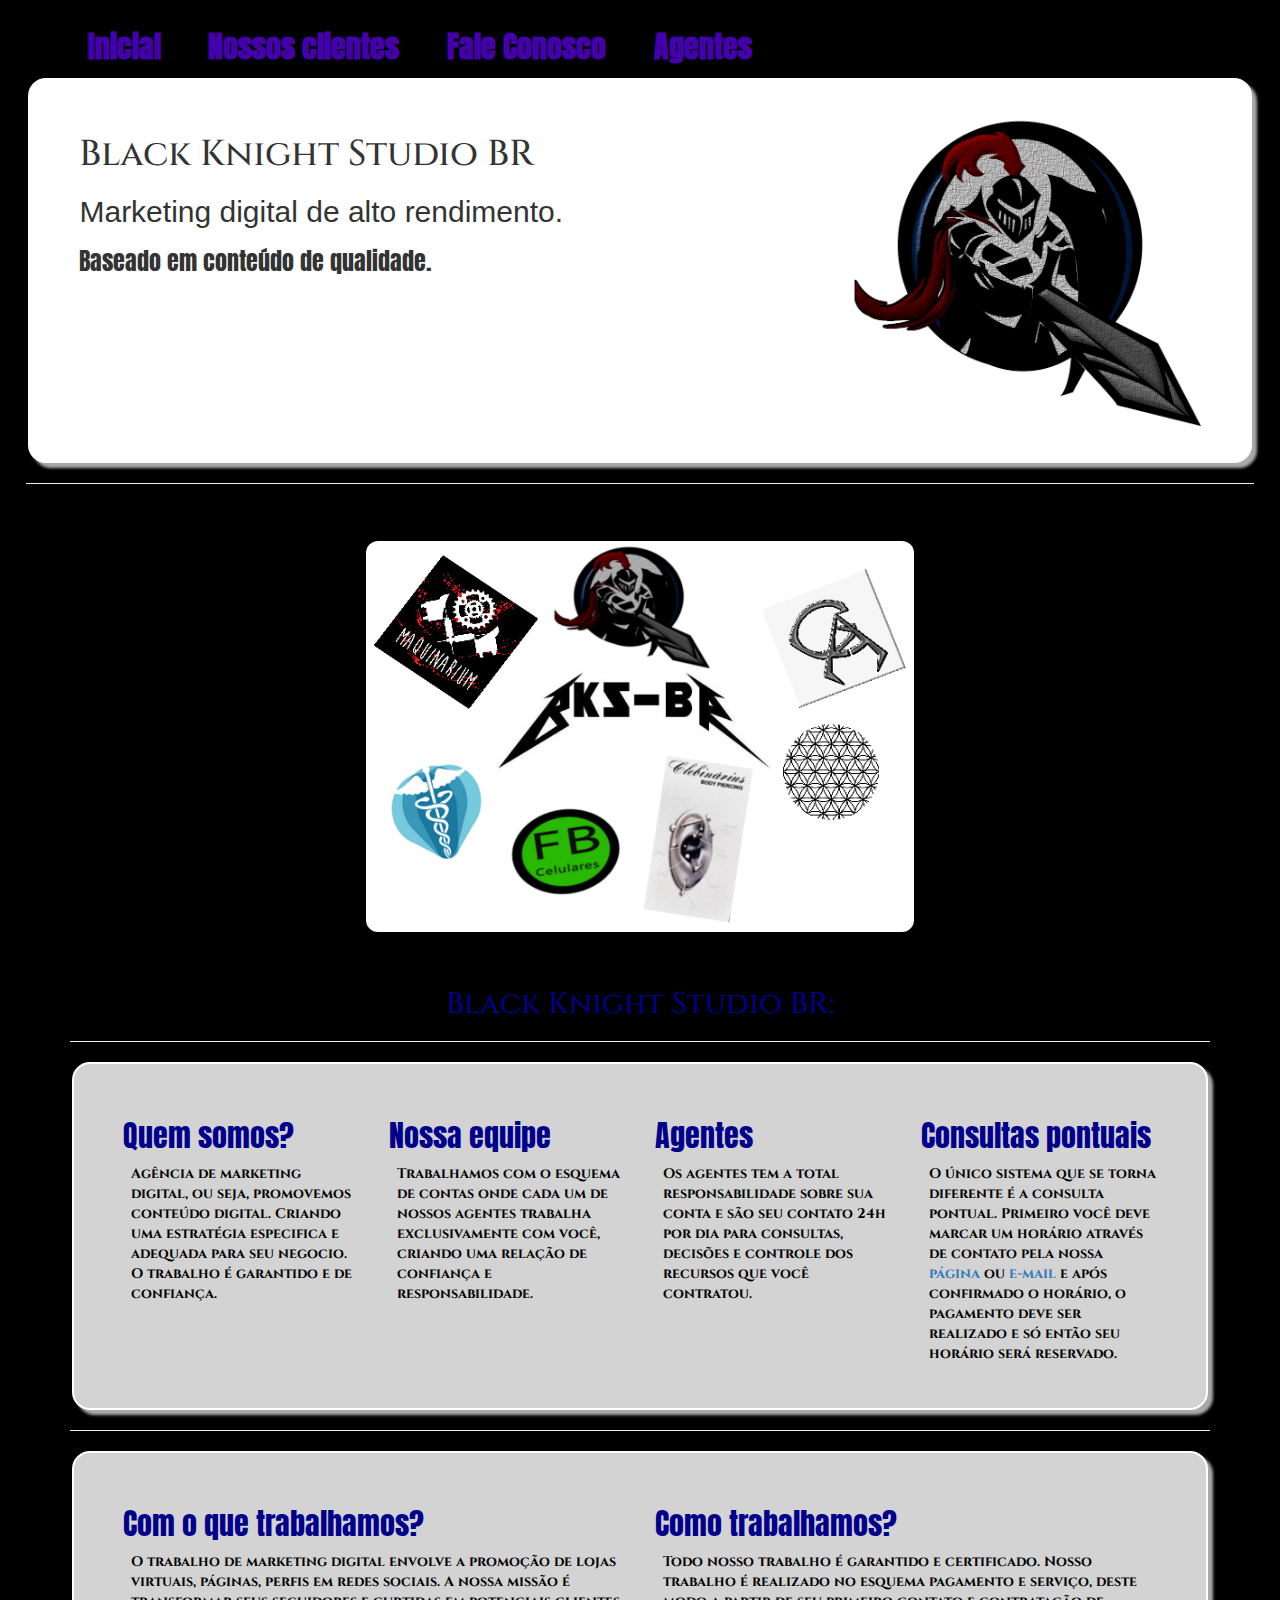
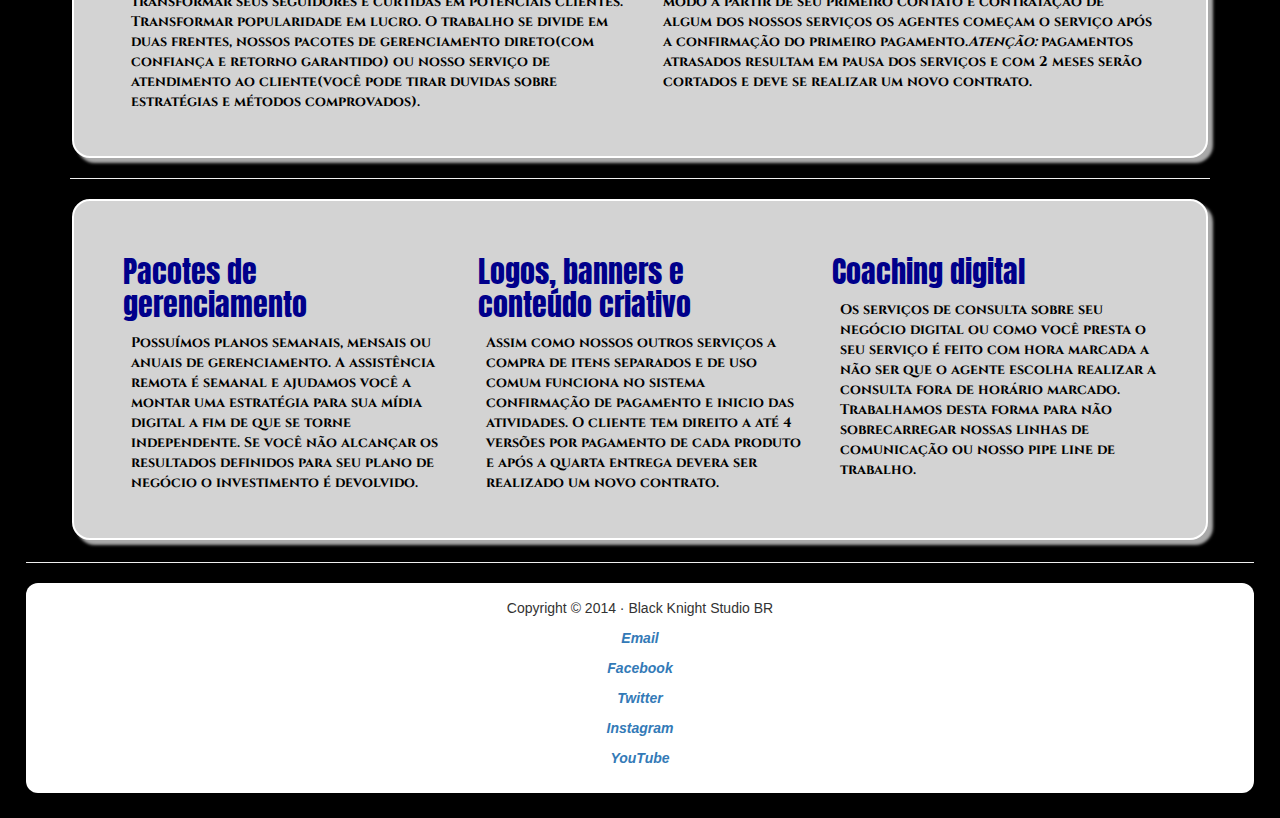
==== BKS/index.html @ efe03931 "Primeira adição de arquivos ao git." ====
<!DOCTYPE html>
<html lang="pt">
  <head>
    <title>Black Knight Studio BR</title>
    <meta charset="UTF-8">
    <meta name="viewport" content="width=device-width, initial-scale=1.0">
    <link rel="stylesheet" href="_css/bootstrap.min.css">
    <link rel="stylesheet" type="text/css" href="_css/estilo.css">
    <link rel="stylesheet" type="text/css" href="_css/index.css">
    <link rel="stylesheet" href="//normalize-css.google.code.com/svn/trunk/normalize.css">
    <script type="text/javascript" src="_js/jquery-3.1.1.js"></script>
    <script type="text/javascript" src="_js/bootstrap.min.js"></script>
    <script type="text/javascript">
      (function(i,s,o,g,r,a,m){i['GoogleAnalyticsObject']=r;i[r]=i[r]||function(){
        (i[r].q=i[r].q||[]).push(arguments)},i[r].l=1*new Date();a=s.createElement(o),
        m=s.getElementsByTagName(o)[0];a.async=1;a.src=g;m.parentNode.insertBefore(a,m)
              })(window,document,'script','//www.google-analytics.com/analytics.js','ga');

      ga('create', 'UA-93220339-1', 'auto');
      ga('send', 'pageview');
    </script>
    <script>
      (function(i,s,o,g,r,a,m){i['GoogleAnalyticsObject']=r;i[r]=i[r]||function(){
      (i[r].q=i[r].q||[]).push(arguments)},i[r].l=1*new Date();a=s.createElement(o),
      m=s.getElementsByTagName(o)[0];a.async=1;a.src=g;m.parentNode.insertBefore(a,m)
      })(window,document,'script','https://www.google-analytics.com/analytics.js','ga');

      ga('create', 'UA-93278621-1', 'auto');
      ga('send', 'pageview');
      </script>
  </head>
  <body>

      <header>
          <nav id="menu">
                <ul id="barraNav">
                    <li><a href="index.html"> Inicial </a></li>
                    <li><a href="clientes.html"> Nossos clientes </a></li>
                    <li><a href="contato.html"> Fale Conosco</a></li>
                    <li><a href="agentes.html"> Agentes</a></li>

                </ul>
          </nav>


            <div class="row cabecalho">
              <div class="col-md-8">
                    <h1 class="tituloBks">Black Knight Studio BR</h1>
                    <h2 class="subtituloBks">Marketing digital de alto rendimento.</h2>
                    <h3 class="subtituloLema">Baseado em conteúdo de qualidade.</h3>
              </div>

              <div class="col-md-4">
                <img id="icone" src="_imagens/LogoNovo.png" alt="Logo oficial Black Knight Studio BR" data-toggle="modal" data-target="#project1">
              </div>
            </div>
      </header>

    <hr>

    <div class="row bannerRow">
      <div class="col-md-6 bannerCol">
        <img class="banner" src="_imagens/BannerNovo.png" alt="Banner com os clientes BKS-BR.">
      </div>
    </div>

    <section class="container">
      <h2 class="tituloBks text-center">Black Knight Studio BR:</h2>
      <hr>
          <div class="row">
            <div class="col-md-3">
              <article >
                <h2 class="subtituloLema t1">Quem somos?</h2>
                <p class="tituloBks p1">Agência de marketing digital, ou seja,
                promovemos conteúdo digital. Criando uma estratégia especifica e
                adequada para seu negocio. O trabalho é garantido e de confiança. </p>
              </article>
          </div>

          <div class="col-md-3">
            <article >
              <h2 class="subtituloLema t1">Nossa equipe</h2>
              <p class="tituloBks p1">Trabalhamos com o esquema de contas onde cada
                 um de nossos agentes trabalha exclusivamente com você, criando
                 uma relação de confiança e responsabilidade.</p>
            </article>
         </div>

         <div class="col-md-3">
           <article >
             <h2 class="subtituloLema t1">Agentes</h2>
             <p class="tituloBks p1">Os agentes tem a total responsabilidade
               sobre sua conta e são seu contato 24h por dia para consultas,
               decisões e controle dos recursos que você contratou.</p>
           </article>
        </div>

        <div class="col-md-3">
          <article >
            <h2 class="subtituloLema t1">Consultas pontuais</h2>
            <p class="tituloBks p1">O único sistema que se torna diferente é a
              consulta pontual. Primeiro você deve marcar um horário através de
              contato pela nossa <a href="https://www.facebook.com/BlackKnightStudioBR" target="blank">página</a> ou <a href="mailto:blackknight@blackknightstudio.com.br">e-mail</a> e após confirmado o horário,
              o pagamento deve ser realizado e só então seu horário será reservado.</p>
          </article>
       </div>
        </div>

        <hr>

        <div class="row ">
          <div class="col-md-6">
              <article>
                <h2 class="subtituloLema t1">Com o que trabalhamos?</h2>
                <p class="tituloBks p1">O trabalho de marketing digital envolve a promoção de lojas virtuais,
                   páginas, perfis em redes sociais. A nossa missão é transformar seus
                 seguidores e curtidas em potenciais clientes. Transformar popularidade
               em lucro. O trabalho se divide em duas frentes, nossos pacotes de
               gerenciamento direto(com confiança e retorno garantido) ou nosso serviço
             de atendimento ao cliente(você pode tirar duvidas sobre estratégias e
             métodos comprovados). </p>
              </article>
          </div>

          <div class="col-md-6">
              <article>
                <h2 class="subtituloLema t1">Como trabalhamos?</h2>
                <p class="tituloBks p1">Todo nosso trabalho é garantido e
                  certificado. Nosso trabalho é realizado no esquema pagamento e
                   serviço, deste modo a partir de seu primeiro contato e contratação
                   de algum dos nossos serviços os agentes começam o serviço após
                    a confirmação do primeiro pagamento.<em class="text-upper">Atenção:</em>  pagamentos
                    atrasados resultam em pausa dos serviços e com 2 meses serão
                    cortados e deve se realizar um novo contrato. </p>
              </article>
          </div>
        </div>

        <hr>

        <div class="row">
          <div class="col-md-4">
            <article>
              <h2 class="subtituloLema t1">Pacotes de gerenciamento</h2>
              <p class="tituloBks p1">Possuímos planos semanais, mensais ou anuais de gerenciamento.
              A assistência remota é semanal e ajudamos você a montar uma estratégia
            para sua mídia digital a fim de que se torne independente. Se você não alcançar os resultados
            definidos para seu plano de negócio o investimento é devolvido.</p>
            </article>
          </div>

          <div class="col-md-4">
            <article>
              <h2 class="subtituloLema t1">Logos, banners e conteúdo criativo</h2>
              <p class="tituloBks p1">Assim como nossos outros serviços a compra
                 de itens separados e de uso comum funciona no sistema confirmação
                  de pagamento e inicio das atividades. O cliente tem direito a
                  até 4 versões por pagamento de cada produto e após a quarta
                  entrega devera ser realizado um novo contrato.</p>
            </article>
          </div>

          <div class="col-md-4">
            <article>
              <h2 class="subtituloLema t1">Coaching digital</h2>
              <p class="tituloBks p1">Os serviços de consulta sobre seu negócio
                digital ou como você presta o seu serviço é feito com hora
                marcada a não ser que o agente escolha realizar a consulta fora
                de horário marcado. Trabalhamos desta forma para não sobrecarregar
                nossas linhas de comunicação ou nosso pipe line de trabalho. </p>
            </article>
          </div>
        </div>
    </section>

    <hr>

    <footer id="rodape" class="text-center">
        <p>Copyright &copy; 2014  ·  Black Knight Studio
        BR</p>
        <p><a href="mailto:blackknight@blackknightstudio.com.br">Email</a></p>
        <p><a  href="https://www.facebook.com/BlackKnightStudioBR" target="blank" >Facebook</a></p>
        <p><a  href="https://twitter.com/BlackKnightStud" target="blank" >Twitter</a></p>
        <p><a  href="https://www.instagram.com/the_black_ks_studio/" target="blank" >Instagram</a></p>
        <p><a  href="https://www.youtube.com/channel/UCQ59S64awksE1PZslIjzLcQ" target="blank" >YouTube</a></p>
    </footer>
  </body>

  <!-- Modal -->
  <!-- Modal logo bks-br -->
      <div class="modal fade" id="project1" tabindex="-1" role="dialog" aria-labelledby="myModalLabel" aria-hidden="true">
          <div class="modal-dialog">
              <div class="modal-content">
                  <div class="modal-header">
                      <h4 class="modal-title" id="myModalLabel">BKS-BR</h4>
                  </div>
                  <div class="modal-body">
                      <img class="img-responsive" src="_imagens/LogoNovo(1).png" alt="Logo mais a sigla BKS-BR.">
                      A BKS-BR surgiu em 2013 como uma empresa de desenvolvimento
                      de jogos, para construção de capital, começamos a trabalhar
                      com sites e coaching digital, por meados de 2014 a BKS-BR já
                      estava construindo um nome em torno do marketing
                      digital(mesmo que sem intenção) a ideia de desenvolvimento
                      para jogos acabou se tornando obsoleta e oficializamos em
                      2015 nosso papel como agência de marketing digital. 2016
                      foi um ano de muita construção e aprendizado, para afinar
                      nossas bússolas, afinal estávamos navegando em águas
                      desconhecidas. Nosso capitão, Rodrigo Montebello Saboya Brito,
                       estudou ciência da computação na Universidade Federal de
                       Alfenas, tem cursos nas áreas de marketing, marketing digital,
                        inglês avançado, rh, pacote office, segurança do trabalho,
                        ruby on rails, front-end developer, android, economia
                        para pequenos negócios, administração, animação básica,
                        telemarketing e musica. Hoje em dia nosso curso está
                        traçado e as velas estão a todo pano! Seja bem vindo a BKS-BR!
                  </div>
                  <div class="modal-footer">
                      <button type="button" class="btn btn-default" data-dismiss="modal">Fechar</button>
                  </div>
                </div>
              </div>
          </div>
</html>
---- BKS/_css/estilo.css ----
@charset "UTF-8";
@import url(https://fonts.googleapis.com/css?family=Aref+Ruqaa|Anton|Cinzel|Yanon+Kaffeesatz);

body {
  background-color: black;
  margin: 2%;
}

img, embed, object, video {
  max-width: 100%;
}

img {
  transition: 0.5s;
}


/*-----Formatação das colunas e linhas------*/

.row {
  padding: 3%;
  margin: 2px;
  border: 2px solid white;
  box-shadow: 5px 5px 3px darkgrey;
  background-color:lightgrey;
  border-radius: 18px;
}

.container {
  color: darkblue;
}

/*-----Fim formatação das colunas e linhas------*/

/*-----Formatação do cabeçalho-----*/

.cabecalho {
  background-color: white;
  border: none;
}

.tituloBks {
  font-family: 'Cinzel', serif;
}

.subtituloBks {
  font-family: 'Yanone Kaffeesatz', sans-serif;
}

.subtituloLema {
  font-family: 'Anton', sans-serif;
}

#icone {
  position: relative;
  float: right;
  cursor:help;
}

#menu {
  position:static;
}

#barraNav {
  background-color: black;
}

#barraNav li {
  list-style: none;
  display: inline-block;
  padding-left: 22px;
  padding-right: 22px;
}

#barraNav li:hover {
  background-color: blue;
}

#barraNav a{
  color: #4400aa;
  text-decoration:none;
  /*font-family: 'Aref Ruqaa', serif;*/
  font-family: 'Anton', sans-serif;
  font-size: 30px;
  font-weight: bolder;
}

#barraNav a:hover {
    color: #ffffff;
}

/*-----Fim do cabeçalho-----*/

/*-----Formatação do rodapé-----*/
#rodape {
  background-color: white;
  padding: 15px;
  border-radius: 12px;
}

#rodape a {
  text-decoration: none;
  font-style: italic;
  font-weight: bolder;
}

/*-----Fim do rodapé-----*/

/*-----Media queries-----*/

@media screen and (max-width: 800px) {
  body {
    margin-left: auto;
    margin-right: auto;
  }
}

@media screen and (max-width: 991px) {
  #icone {
    max-width: 40%;
    max-height: 60%;
  }
}

/*-----fend of media queries-----*/
---- BKS/_css/index.css ----
.p1 {
  font-weight: bolder;
  margin-left: 8px;
  margin-top: 12px;
  color: black;
}

.t1 {
  margin-right: auto;
  margin-left: auto;
}

.bannerRow {
  box-shadow: none;
  background-color: black;
  border: none;
  margin-left: auto;
  margin-right: auto;
  margin: 0;
}

.bannerCol {
  max-width: 619px;
  max-height: 434px;
  margin-left: auto;
  margin-right: auto;
}

.banner {
  border-radius: 12px;
}

@media screen and (max-width: 480px) {
  .t1 {
    font-size: 130%;
    font-weight: bolder;
  }
}

@media screen and (min-width: 991px ) {
  .bannerCol {
    margin-left: 25%;
    margin-right: 25%;
  }
}
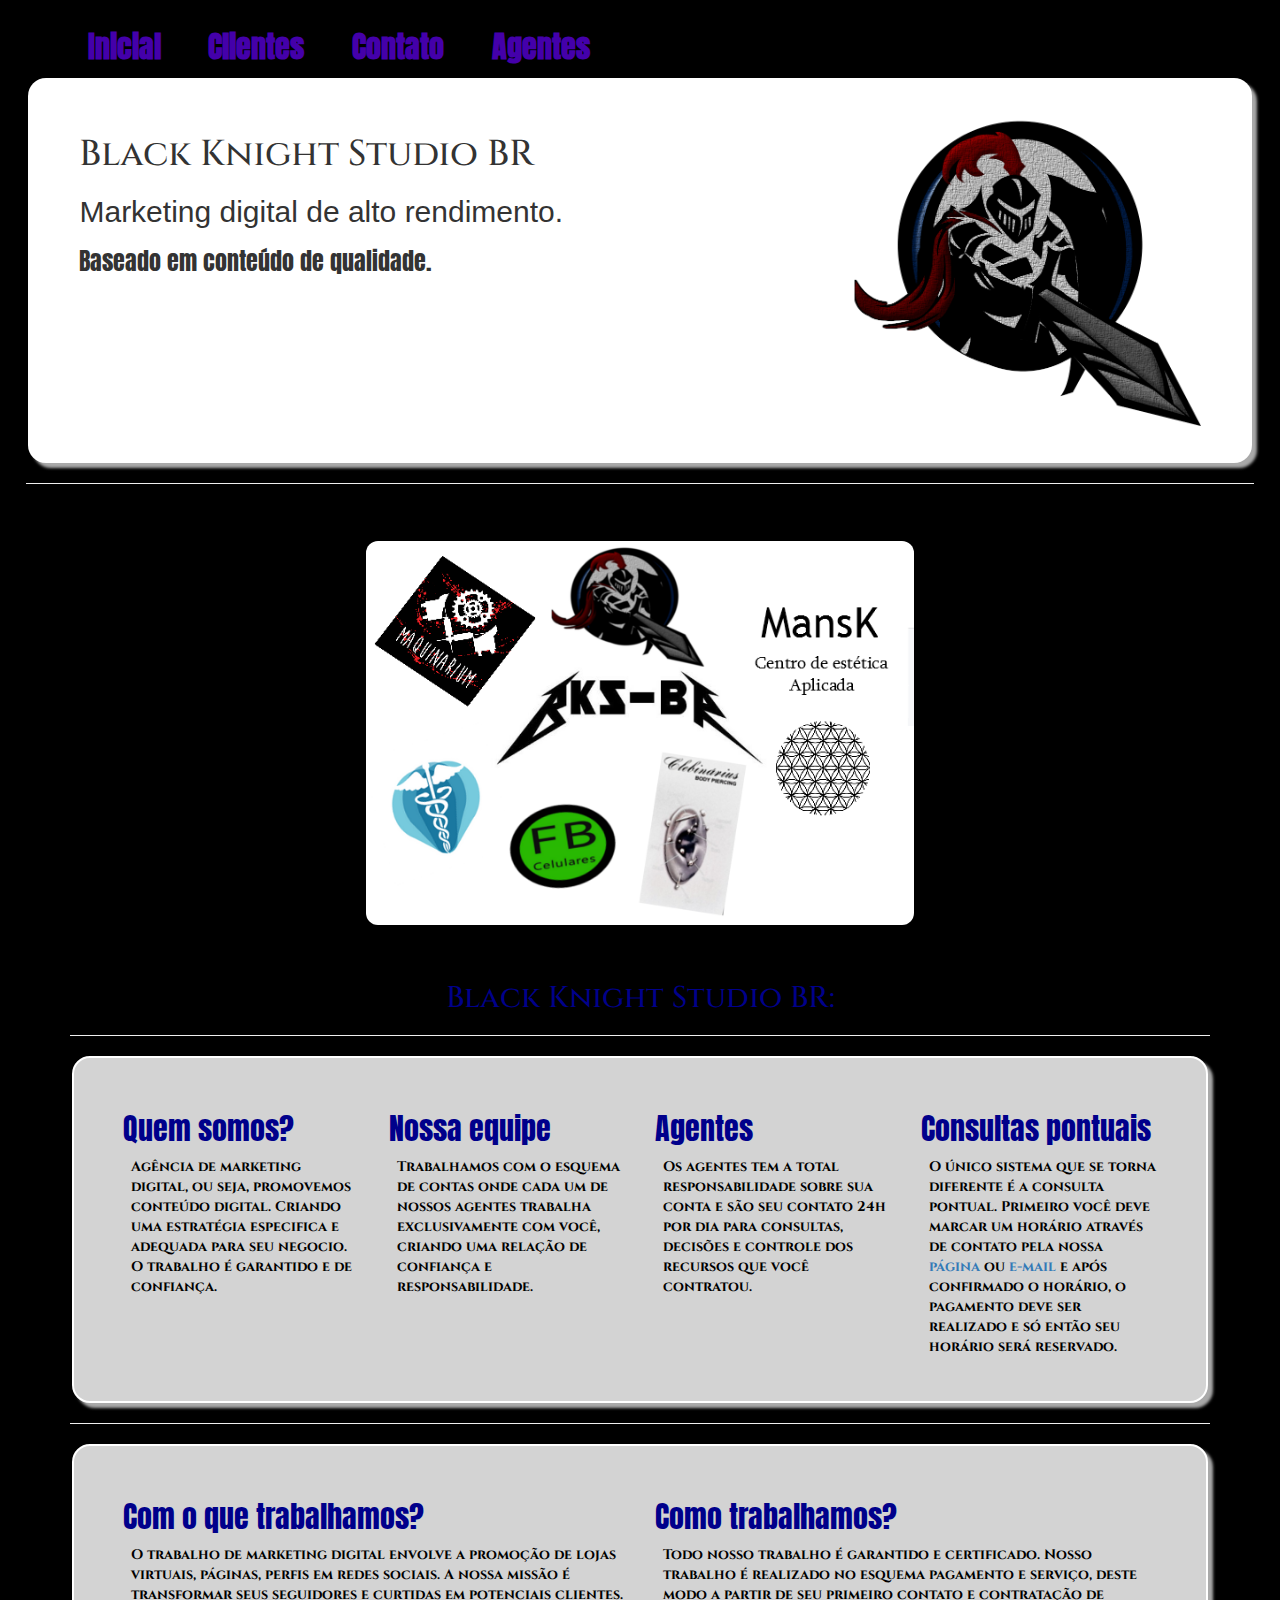
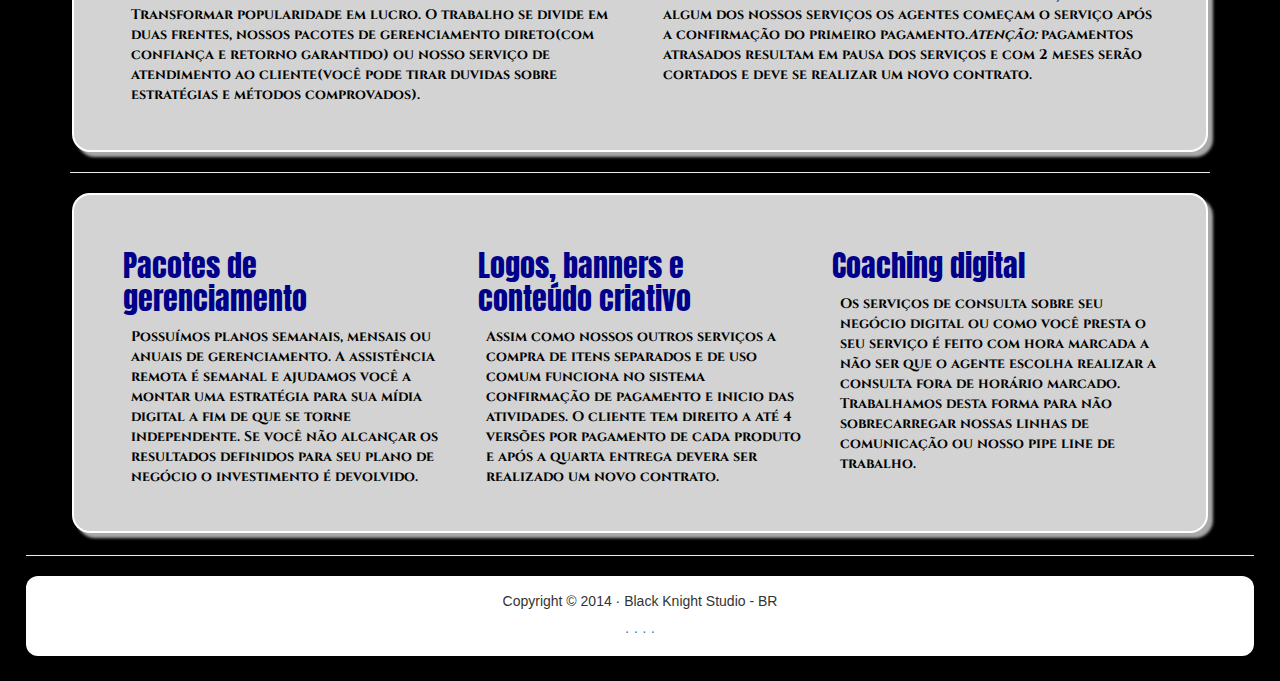
==== commit e6a69b27: "Adição de ícones no lugar de nomes de marcas." ====
--- a/BKS/index.html
+++ b/BKS/index.html
@@ -8,8 +8,6 @@
     <link rel="stylesheet" type="text/css" href="_css/estilo.css">
     <link rel="stylesheet" type="text/css" href="_css/index.css">
     <link rel="stylesheet" href="//normalize-css.google.code.com/svn/trunk/normalize.css">
-    <script type="text/javascript" src="_js/jquery-3.1.1.js"></script>
-    <script type="text/javascript" src="_js/bootstrap.min.js"></script>
     <script type="text/javascript">
       (function(i,s,o,g,r,a,m){i['GoogleAnalyticsObject']=r;i[r]=i[r]||function(){
         (i[r].q=i[r].q||[]).push(arguments)},i[r].l=1*new Date();a=s.createElement(o),
@@ -19,26 +17,17 @@
       ga('create', 'UA-93220339-1', 'auto');
       ga('send', 'pageview');
     </script>
-    <script>
-      (function(i,s,o,g,r,a,m){i['GoogleAnalyticsObject']=r;i[r]=i[r]||function(){
-      (i[r].q=i[r].q||[]).push(arguments)},i[r].l=1*new Date();a=s.createElement(o),
-      m=s.getElementsByTagName(o)[0];a.async=1;a.src=g;m.parentNode.insertBefore(a,m)
-      })(window,document,'script','https://www.google-analytics.com/analytics.js','ga');
-
-      ga('create', 'UA-93278621-1', 'auto');
-      ga('send', 'pageview');
-      </script>
   </head>
   <body>
 
       <header>
           <nav id="menu">
                 <ul id="barraNav">
-                    <li><a href="index.html"> Inicial </a></li>
-                    <li><a href="clientes.html"> Nossos clientes </a></li>
-                    <li><a href="contato.html"> Fale Conosco</a></li>
-                    <li><a href="agentes.html"> Agentes</a></li>
-
+                  <li><a href="index.html"> Inicial </a></li>
+                  <li><a href="clientes.html"> Clientes </a></li>
+                  <li><a href="contato.html"> Contato </a></li>
+                  <li><a href="agentes.html"> Agentes </a></li>
+                  <!--<li><a href="diversao.html"> Diversão </a></li>-->
                 </ul>
           </nav>
 
@@ -176,14 +165,18 @@
     <hr>
 
     <footer id="rodape" class="text-center">
-        <p>Copyright &copy; 2014  ·  Black Knight Studio
-        BR</p>
-        <p><a href="mailto:blackknight@blackknightstudio.com.br">Email</a></p>
-        <p><a  href="https://www.facebook.com/BlackKnightStudioBR" target="blank" >Facebook</a></p>
-        <p><a  href="https://twitter.com/BlackKnightStud" target="blank" >Twitter</a></p>
-        <p><a  href="https://www.instagram.com/the_black_ks_studio/" target="blank" >Instagram</a></p>
-        <p><a  href="https://www.youtube.com/channel/UCQ59S64awksE1PZslIjzLcQ" target="blank" >YouTube</a></p>
+        <p>Copyright &copy; 2014  ·  Black Knight Studio - BR</p>
+        <span><a class="entypo-mail" href="mailto:blackknight@blackknightstudio.com.br">·</a>
+        <a class="brandico-facebook-rect"  href="https://www.facebook.com/BlackKnightStudioBR" target="blank" > · </a>
+        <a class="brandico-twitter-bird"  href="https://twitter.com/BlackKnightStud" target="blank" > · </a>
+        <a class="brandico-instagram"  href="https://www.instagram.com/the_black_ks_studio/" target="blank" > · </a>
+        <a class="entypo-video"  href="https://www.youtube.com/channel/UCQ59S64awksE1PZslIjzLcQ" target="blank" ></a></span>
     </footer>
+
+    <script type="text/javascript" src="_js/jquery-3.1.1.js"></script>
+    <script type="text/javascript" src="_js/bootstrap.min.js"></script>
+    <script type="text/javascript" src="_js/helper.js"></script>
+    <script type="text/javascript" src="_js/Builder.js"></script>
   </body>
 
   <!-- Modal -->
--- a/BKS/_css/estilo.css
+++ b/BKS/_css/estilo.css
@@ -1,5 +1,6 @@
 @charset "UTF-8";
 @import url(https://fonts.googleapis.com/css?family=Aref+Ruqaa|Anton|Cinzel|Yanon+Kaffeesatz);
+@import url(http://weloveiconfonts.com/api/?family=brandico|entypo);
 
 body {
   background-color: black;
@@ -12,6 +13,14 @@
 
 img {
   transition: 0.5s;
+}
+
+[class*="brandico-"]:before {
+  font-family: 'brandico', sans-serif;
+}
+
+[class*="entypo-"]:before {
+  font-family: 'entypo', sans-serif;
 }
 
 
@@ -100,8 +109,6 @@
 
 #rodape a {
   text-decoration: none;
-  font-style: italic;
-  font-weight: bolder;
 }
 
 /*-----Fim do rodapé-----*/
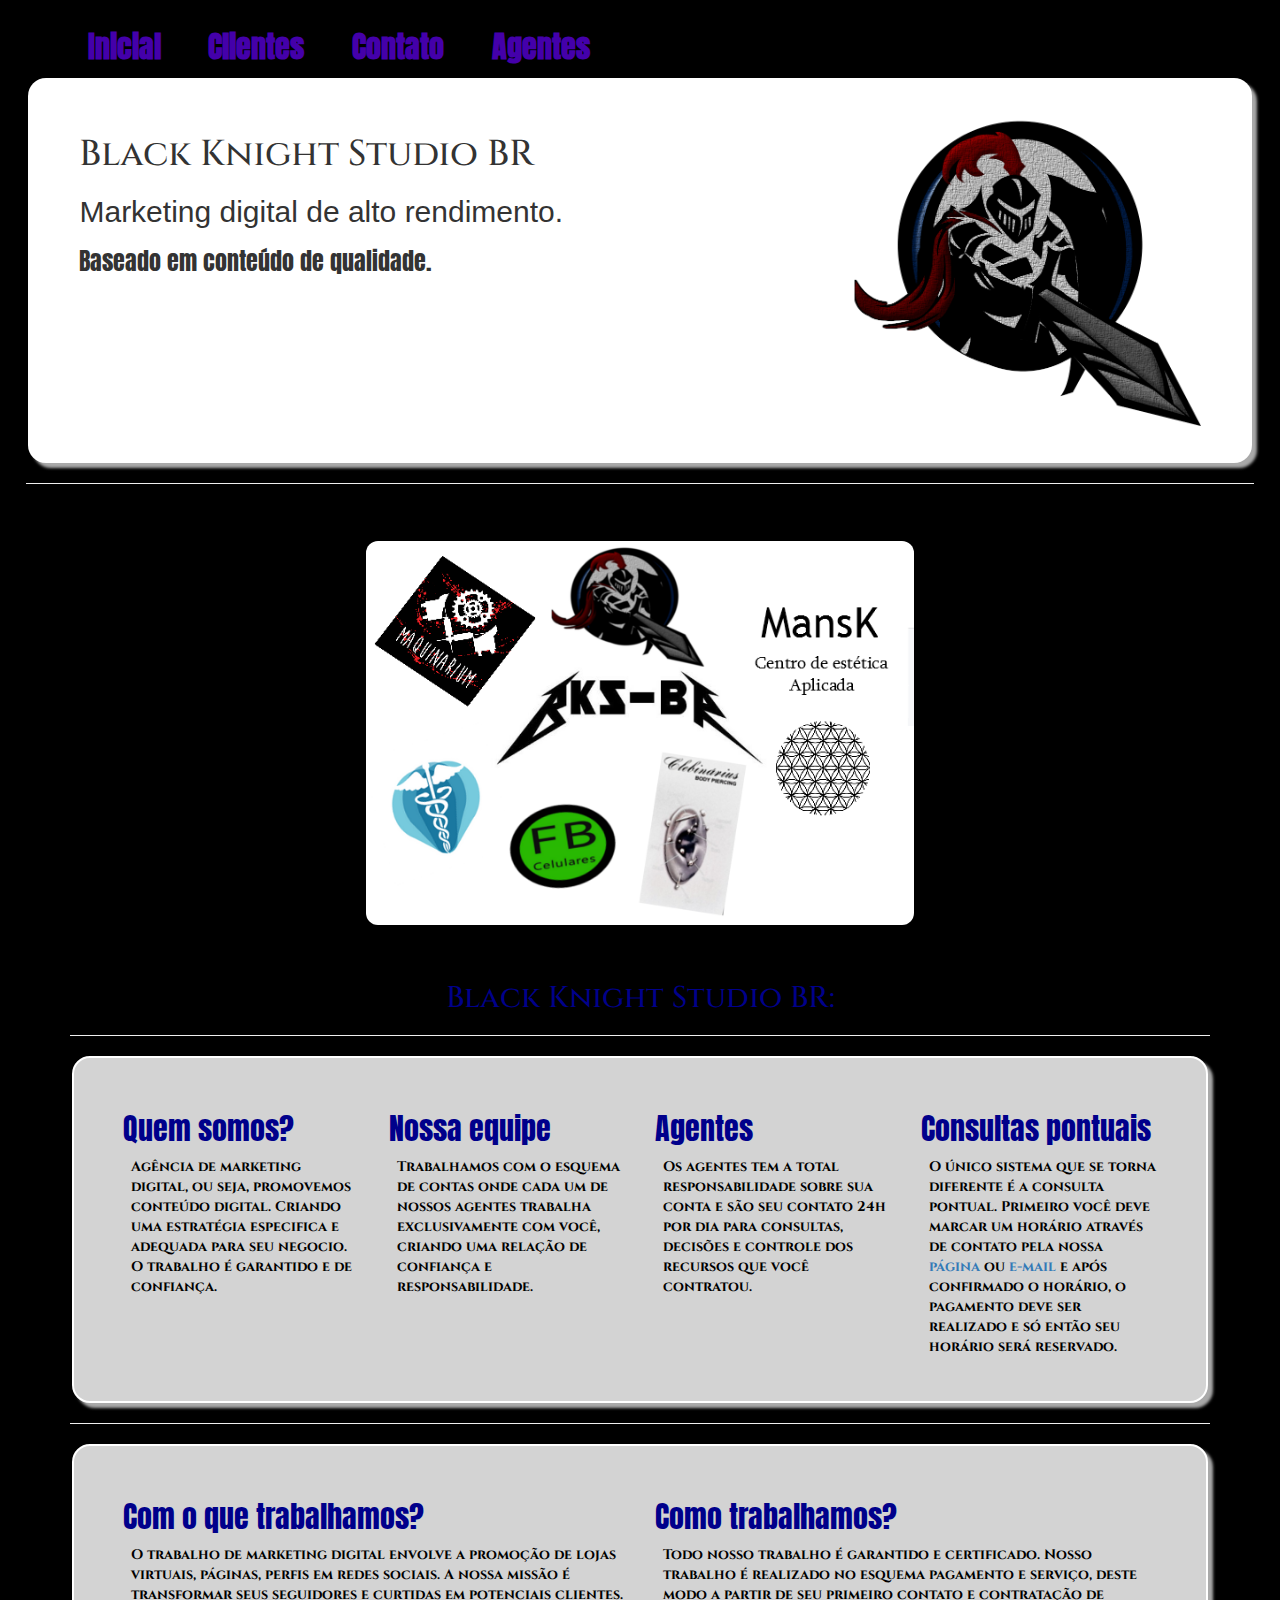
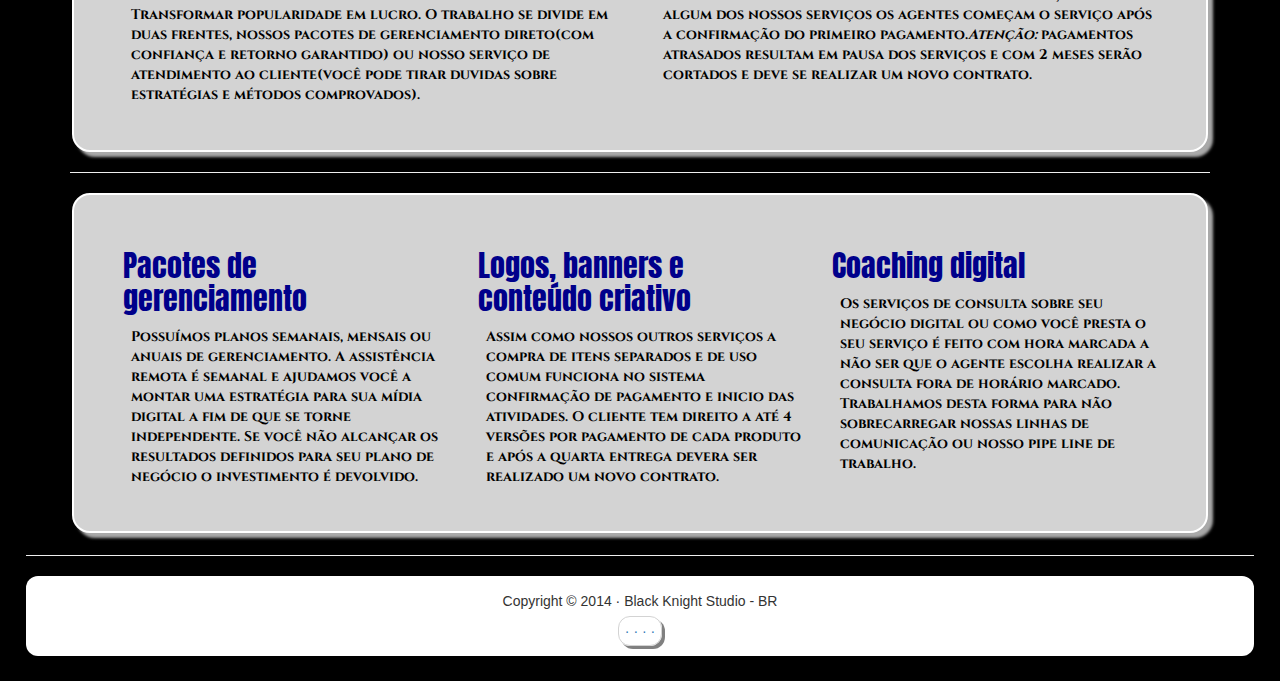
==== commit 8ebb180b: "Alterações na barra de contatos." ====
--- a/BKS/index.html
+++ b/BKS/index.html
@@ -166,11 +166,13 @@
 
     <footer id="rodape" class="text-center">
         <p>Copyright &copy; 2014  ·  Black Knight Studio - BR</p>
-        <span><a class="entypo-mail" href="mailto:blackknight@blackknightstudio.com.br">·</a>
+        <span class="contacts">
+        <a class="entypo-mail" href="mailto:blackknight@blackknightstudio.com.br"> · </a>
         <a class="brandico-facebook-rect"  href="https://www.facebook.com/BlackKnightStudioBR" target="blank" > · </a>
         <a class="brandico-twitter-bird"  href="https://twitter.com/BlackKnightStud" target="blank" > · </a>
         <a class="brandico-instagram"  href="https://www.instagram.com/the_black_ks_studio/" target="blank" > · </a>
-        <a class="entypo-video"  href="https://www.youtube.com/channel/UCQ59S64awksE1PZslIjzLcQ" target="blank" ></a></span>
+        <a class="entypo-video"  href="https://www.youtube.com/channel/UCQ59S64awksE1PZslIjzLcQ" target="blank" ></a>
+        </span>
     </footer>
 
     <script type="text/javascript" src="_js/jquery-3.1.1.js"></script>
--- a/BKS/_css/estilo.css
+++ b/BKS/_css/estilo.css
@@ -111,6 +111,14 @@
   text-decoration: none;
 }
 
+.contacts {
+  border: 1px solid lightgrey;
+  padding: 6px;
+  border-radius: 12px;
+  box-shadow: 3px 3px grey;
+  margin-bottom: 15px;
+}
+
 /*-----Fim do rodapé-----*/
 
 /*-----Media queries-----*/
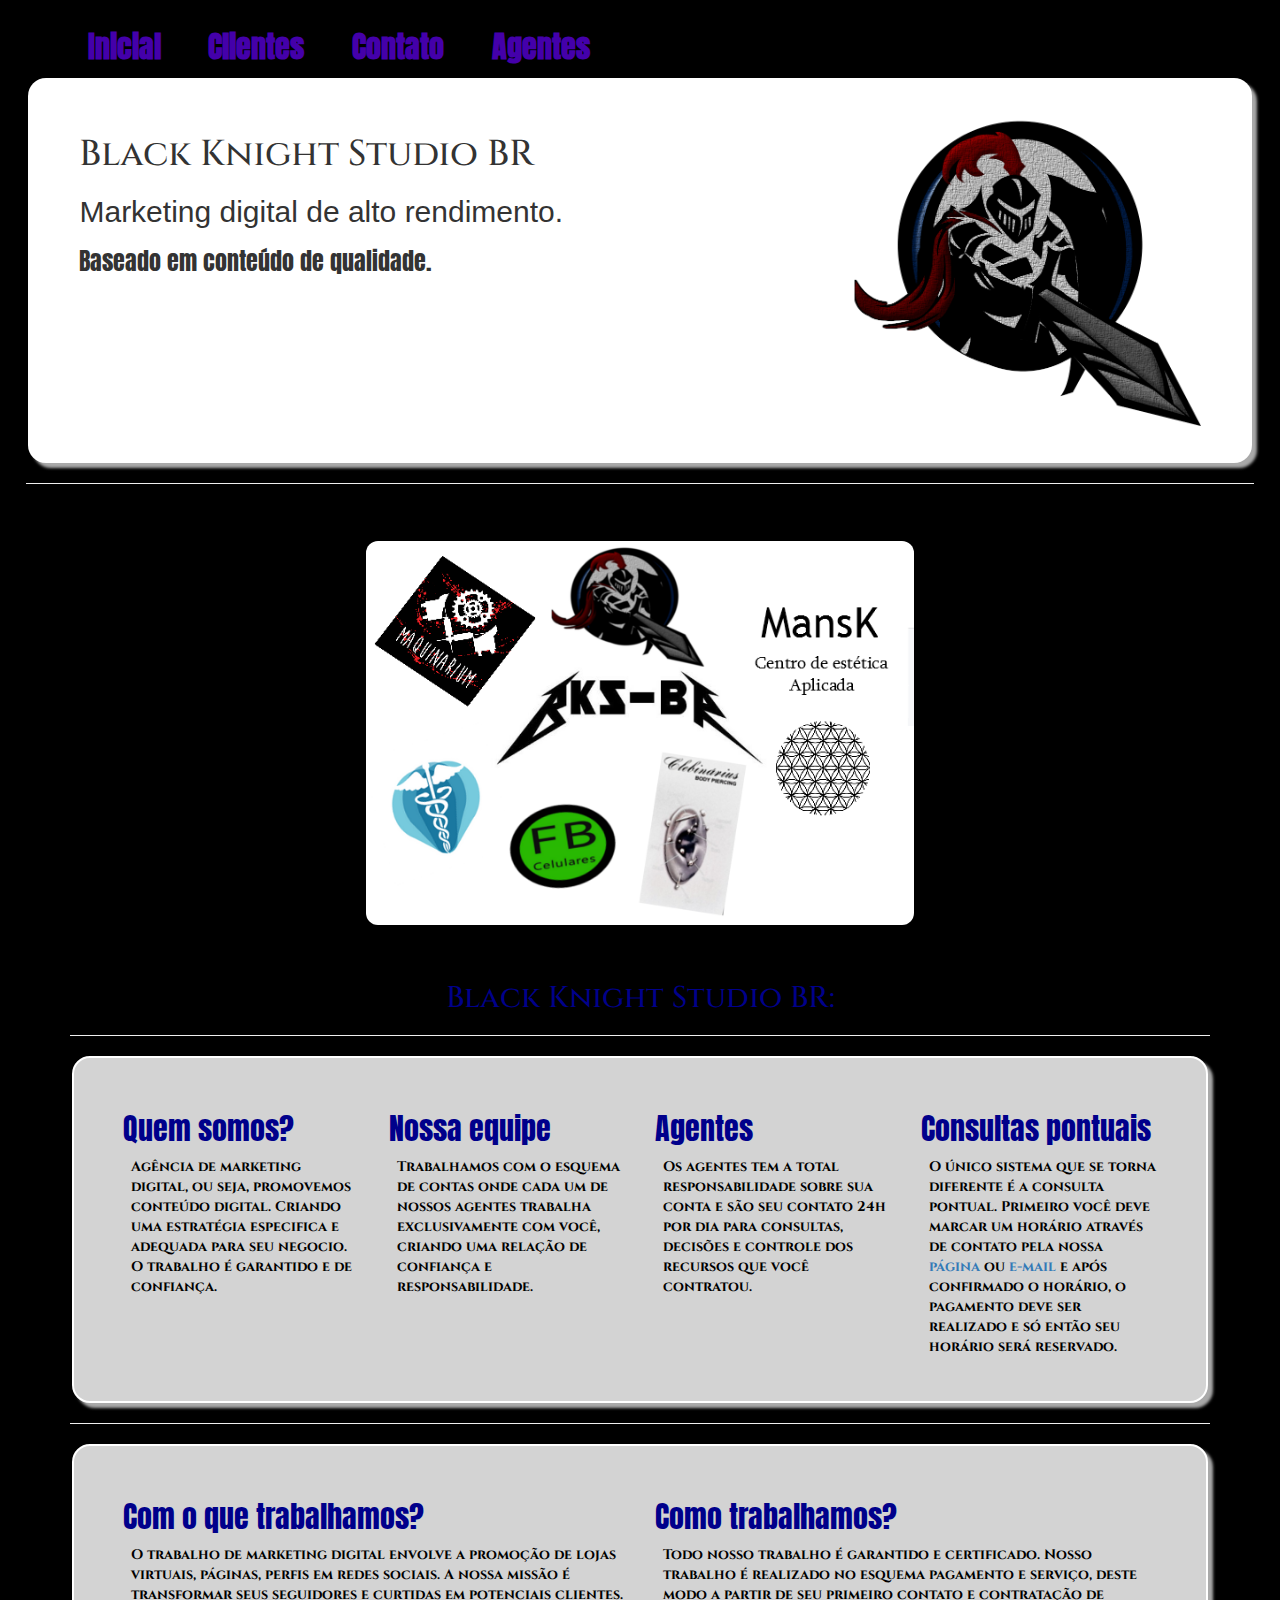
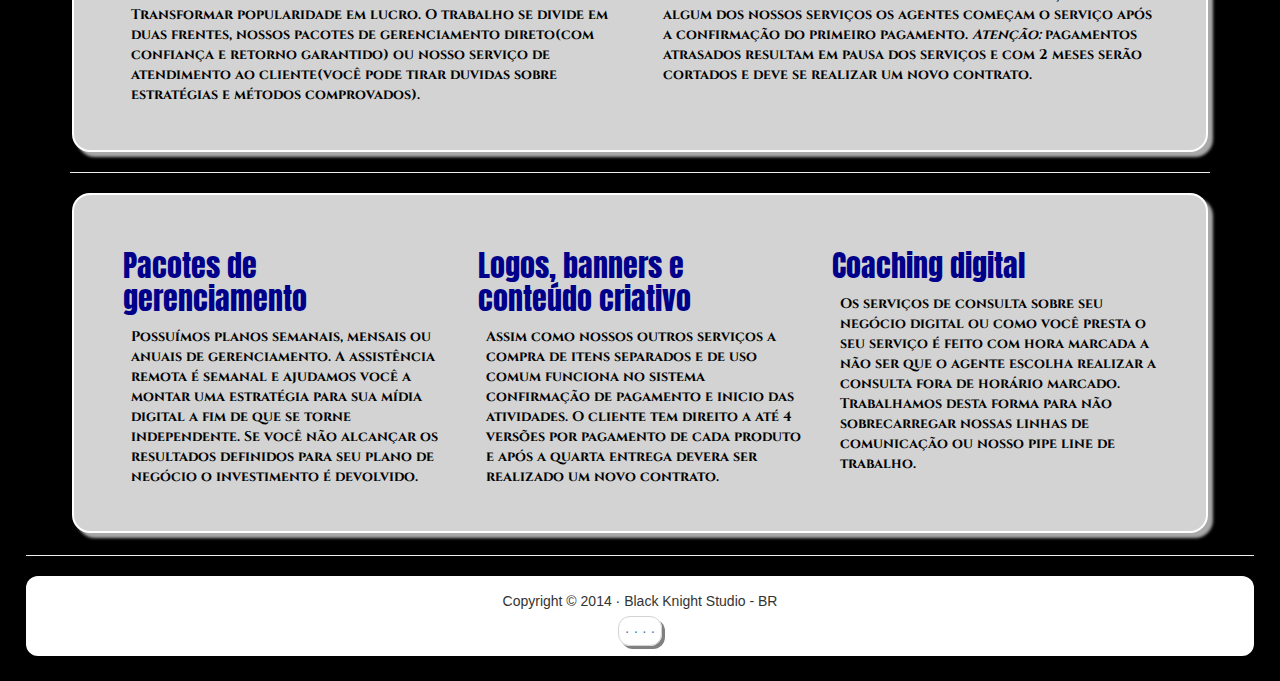
==== commit d94f269d: "Adição dos construtores JS das páginas index e clientes." ====
--- a/BKS/index.html
+++ b/BKS/index.html
@@ -56,110 +56,11 @@
     <section class="container">
       <h2 class="tituloBks text-center">Black Knight Studio BR:</h2>
       <hr>
-          <div class="row">
-            <div class="col-md-3">
-              <article >
-                <h2 class="subtituloLema t1">Quem somos?</h2>
-                <p class="tituloBks p1">Agência de marketing digital, ou seja,
-                promovemos conteúdo digital. Criando uma estratégia especifica e
-                adequada para seu negocio. O trabalho é garantido e de confiança. </p>
-              </article>
-          </div>
-
-          <div class="col-md-3">
-            <article >
-              <h2 class="subtituloLema t1">Nossa equipe</h2>
-              <p class="tituloBks p1">Trabalhamos com o esquema de contas onde cada
-                 um de nossos agentes trabalha exclusivamente com você, criando
-                 uma relação de confiança e responsabilidade.</p>
-            </article>
-         </div>
-
-         <div class="col-md-3">
-           <article >
-             <h2 class="subtituloLema t1">Agentes</h2>
-             <p class="tituloBks p1">Os agentes tem a total responsabilidade
-               sobre sua conta e são seu contato 24h por dia para consultas,
-               decisões e controle dos recursos que você contratou.</p>
-           </article>
-        </div>
-
-        <div class="col-md-3">
-          <article >
-            <h2 class="subtituloLema t1">Consultas pontuais</h2>
-            <p class="tituloBks p1">O único sistema que se torna diferente é a
-              consulta pontual. Primeiro você deve marcar um horário através de
-              contato pela nossa <a href="https://www.facebook.com/BlackKnightStudioBR" target="blank">página</a> ou <a href="mailto:blackknight@blackknightstudio.com.br">e-mail</a> e após confirmado o horário,
-              o pagamento deve ser realizado e só então seu horário será reservado.</p>
-          </article>
-       </div>
-        </div>
-
+        <div id="fileiraP11" class="row"></div>
         <hr>
-
-        <div class="row ">
-          <div class="col-md-6">
-              <article>
-                <h2 class="subtituloLema t1">Com o que trabalhamos?</h2>
-                <p class="tituloBks p1">O trabalho de marketing digital envolve a promoção de lojas virtuais,
-                   páginas, perfis em redes sociais. A nossa missão é transformar seus
-                 seguidores e curtidas em potenciais clientes. Transformar popularidade
-               em lucro. O trabalho se divide em duas frentes, nossos pacotes de
-               gerenciamento direto(com confiança e retorno garantido) ou nosso serviço
-             de atendimento ao cliente(você pode tirar duvidas sobre estratégias e
-             métodos comprovados). </p>
-              </article>
-          </div>
-
-          <div class="col-md-6">
-              <article>
-                <h2 class="subtituloLema t1">Como trabalhamos?</h2>
-                <p class="tituloBks p1">Todo nosso trabalho é garantido e
-                  certificado. Nosso trabalho é realizado no esquema pagamento e
-                   serviço, deste modo a partir de seu primeiro contato e contratação
-                   de algum dos nossos serviços os agentes começam o serviço após
-                    a confirmação do primeiro pagamento.<em class="text-upper">Atenção:</em>  pagamentos
-                    atrasados resultam em pausa dos serviços e com 2 meses serão
-                    cortados e deve se realizar um novo contrato. </p>
-              </article>
-          </div>
-        </div>
-
+        <div id="fileiraP12" class="row "></div>
         <hr>
-
-        <div class="row">
-          <div class="col-md-4">
-            <article>
-              <h2 class="subtituloLema t1">Pacotes de gerenciamento</h2>
-              <p class="tituloBks p1">Possuímos planos semanais, mensais ou anuais de gerenciamento.
-              A assistência remota é semanal e ajudamos você a montar uma estratégia
-            para sua mídia digital a fim de que se torne independente. Se você não alcançar os resultados
-            definidos para seu plano de negócio o investimento é devolvido.</p>
-            </article>
-          </div>
-
-          <div class="col-md-4">
-            <article>
-              <h2 class="subtituloLema t1">Logos, banners e conteúdo criativo</h2>
-              <p class="tituloBks p1">Assim como nossos outros serviços a compra
-                 de itens separados e de uso comum funciona no sistema confirmação
-                  de pagamento e inicio das atividades. O cliente tem direito a
-                  até 4 versões por pagamento de cada produto e após a quarta
-                  entrega devera ser realizado um novo contrato.</p>
-            </article>
-          </div>
-
-          <div class="col-md-4">
-            <article>
-              <h2 class="subtituloLema t1">Coaching digital</h2>
-              <p class="tituloBks p1">Os serviços de consulta sobre seu negócio
-                digital ou como você presta o seu serviço é feito com hora
-                marcada a não ser que o agente escolha realizar a consulta fora
-                de horário marcado. Trabalhamos desta forma para não sobrecarregar
-                nossas linhas de comunicação ou nosso pipe line de trabalho. </p>
-            </article>
-          </div>
-        </div>
+        <div id="fileiraP13" class="row"></div>
     </section>
 
     <hr>
@@ -178,7 +79,7 @@
     <script type="text/javascript" src="_js/jquery-3.1.1.js"></script>
     <script type="text/javascript" src="_js/bootstrap.min.js"></script>
     <script type="text/javascript" src="_js/helper.js"></script>
-    <script type="text/javascript" src="_js/Builder.js"></script>
+    <script type="text/javascript" src="_js/builderP1.js"></script>
   </body>
 
   <!-- Modal -->
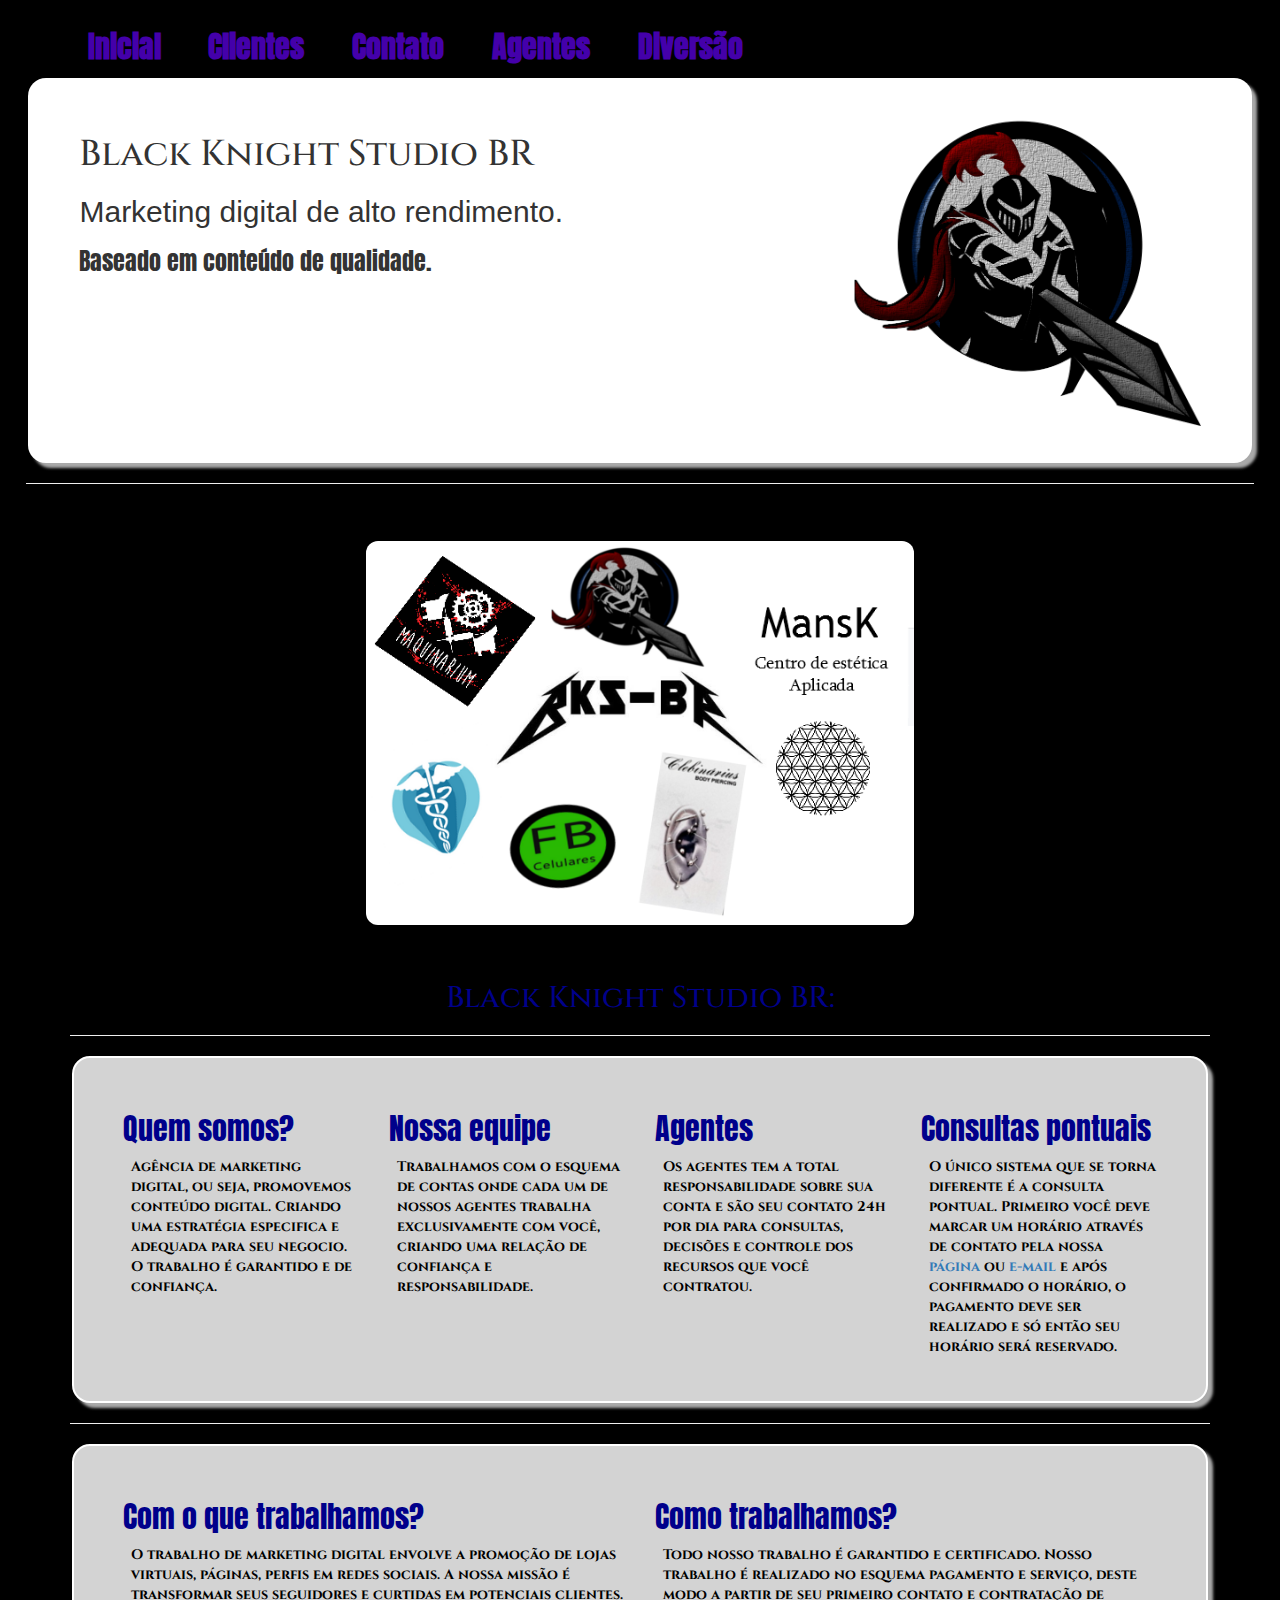
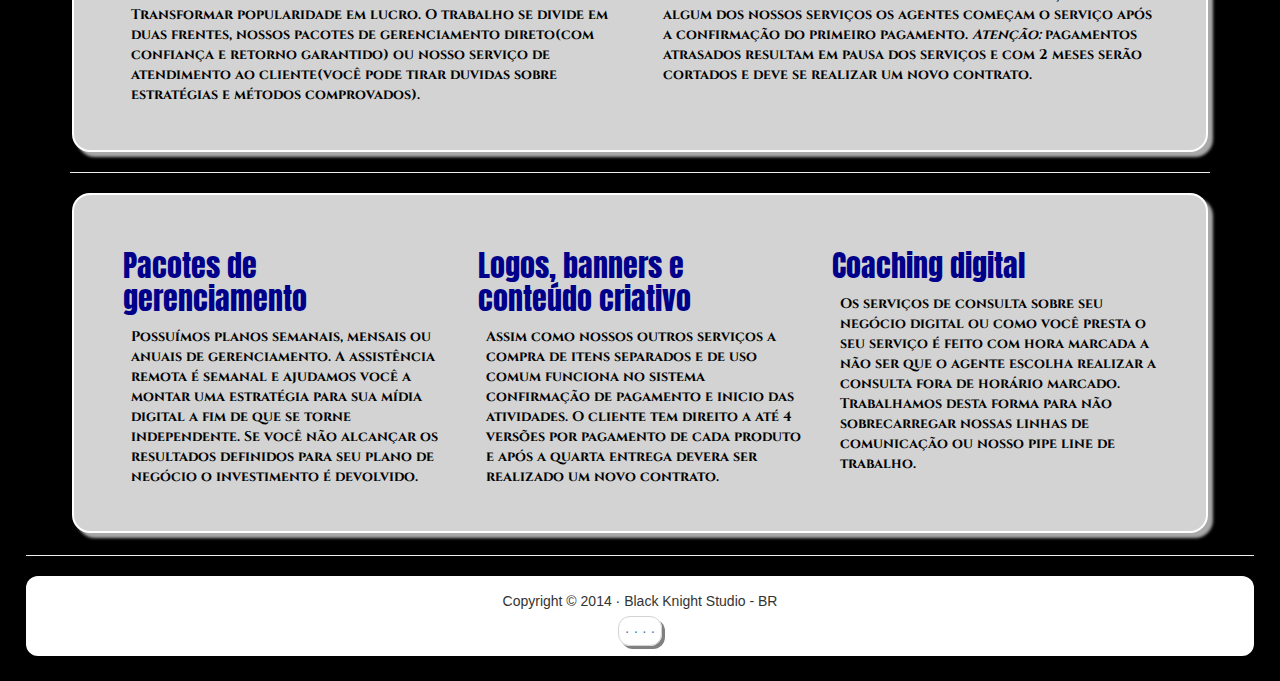
==== commit 10469661: "Adição do sistema de memes." ====
--- a/BKS/index.html
+++ b/BKS/index.html
@@ -27,7 +27,7 @@
                   <li><a href="clientes.html"> Clientes </a></li>
                   <li><a href="contato.html"> Contato </a></li>
                   <li><a href="agentes.html"> Agentes </a></li>
-                  <!--<li><a href="diversao.html"> Diversão </a></li>-->
+                  <li><a href="diversao.html"> Diversão </a></li>
                 </ul>
           </nav>
 
